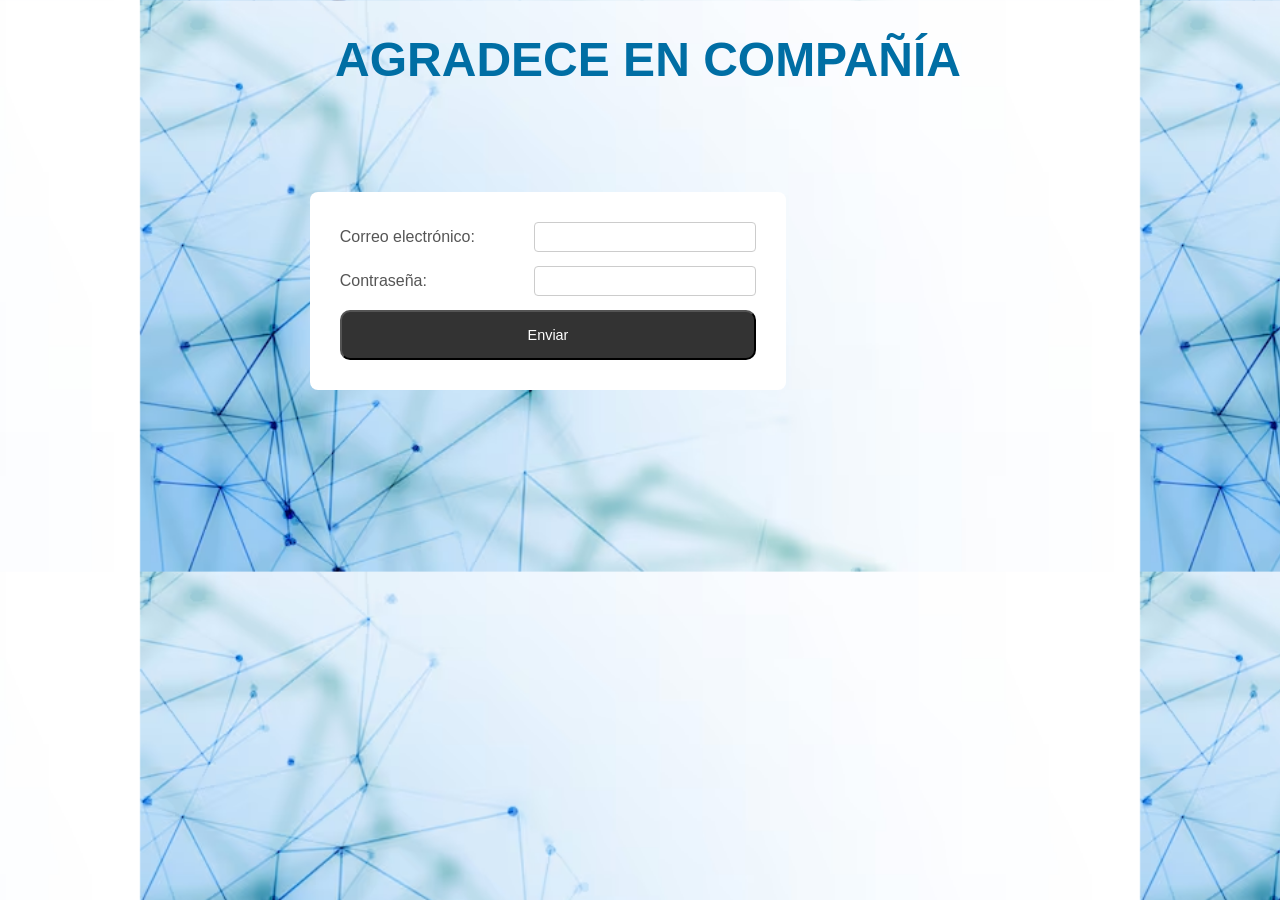
==== HOSTING/index.html @ 460d401b "Add files via upload" ====
<!DOCTYPE html>
<html lang="en">
<head>
    <meta charset="UTF-8">
    <meta name="viewport" content="width=device-width, initial-scale=1.0">
    <title>INICIO DE SESIÓN</title>
    <link rel="stylesheet" href="PRUEBAS/estilo.css">
</head>
<body>
    <header>
        <h1>AGRADECE EN COMPAÑÍA</h1>
    </header>
    <main>
        <form action="iniciosesion.php" method="POST">
            <div>
                <label for="correo">Correo electrónico:</label>
                <input type="email" name="correo" id="correo" required>
            </div>
            <div>
                <label for="contra">Contraseña:</label>
                <input type="password" name="contra" id="contra" required>
            </div>
            <button type="submit">Enviar</button>
        </form>
    </main>
</body>
</html>
---- HOSTING/PRUEBAS/estilo.css ----
html{
    width: 1000px;
    margin: 0 auto;
    font-size: 16px;
    font-family: Verdana, Geneva, Tahoma, sans-serif;
    background-image: url('imagen/fondo.png');
    background-size: cover; /*hace que no se me repita la imagen y ocupa todo el fonso*/
}

body{
    width: 100%;
    height: auto;
    text-align: center;
}

header{
    height: 100px;
    text-align: center;
    margin: 0;
}

main{
    width: 800px;
}

header h1{
    color: #006ea4;
    font-size: 3rem;
}

main form {
    display: inline-block;
    text-align: left;
    border-radius: 8px;
    padding: 30px;
    background-color: white;
    margin-top: 60px;
    box-shadow: #333;
}

form div {
    margin-bottom: 14px;
}

form label {
    display: inline-block;
    width: 190px;
    font-size: 1rem;
    color: #555;
}

form input {
    border: 1px solid #ccc;
    border-radius: 4px;
    padding: 6px 10px;
    font-size: 0.9rem;
    width: 200px;
}

button {
    width: 100%;
    padding: 15px;
    display: block;
    background-color: #333;
    color: white;
    border-radius: 10px;
    font-size: 0.9rem;
}

button:hover {
    background-color: #555;
}
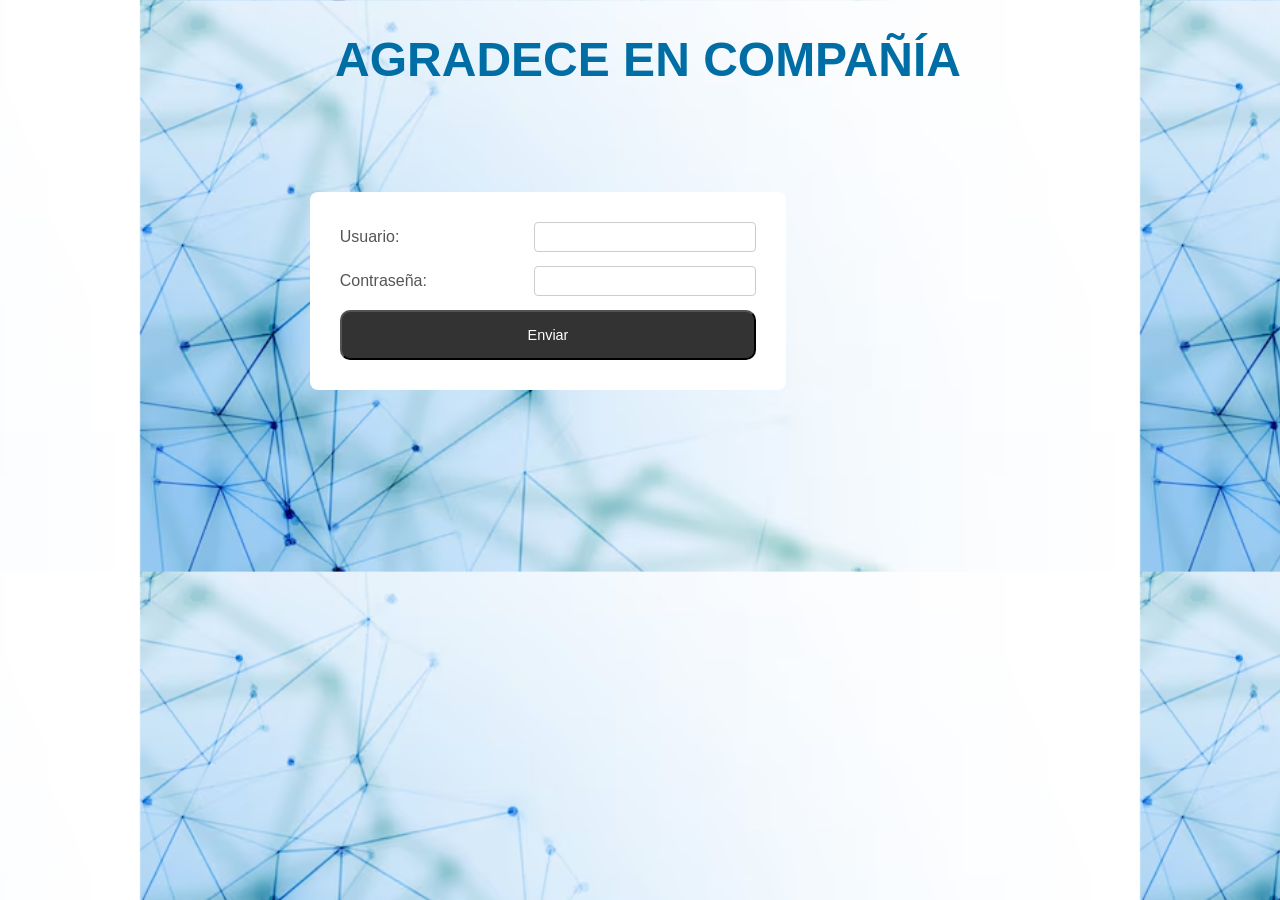
==== commit ac22a1dd: "c" ====
--- a/HOSTING/index.html
+++ b/HOSTING/index.html
@@ -13,8 +13,8 @@
     <main>
         <form action="iniciosesion.php" method="POST">
             <div>
-                <label for="correo">Correo electrónico:</label>
-                <input type="email" name="correo" id="correo" required>
+                <label for="usuario">Usuario:</label>
+                <input type="text" name="usuario" id="usuario" required>
             </div>
             <div>
                 <label for="contra">Contraseña:</label>
